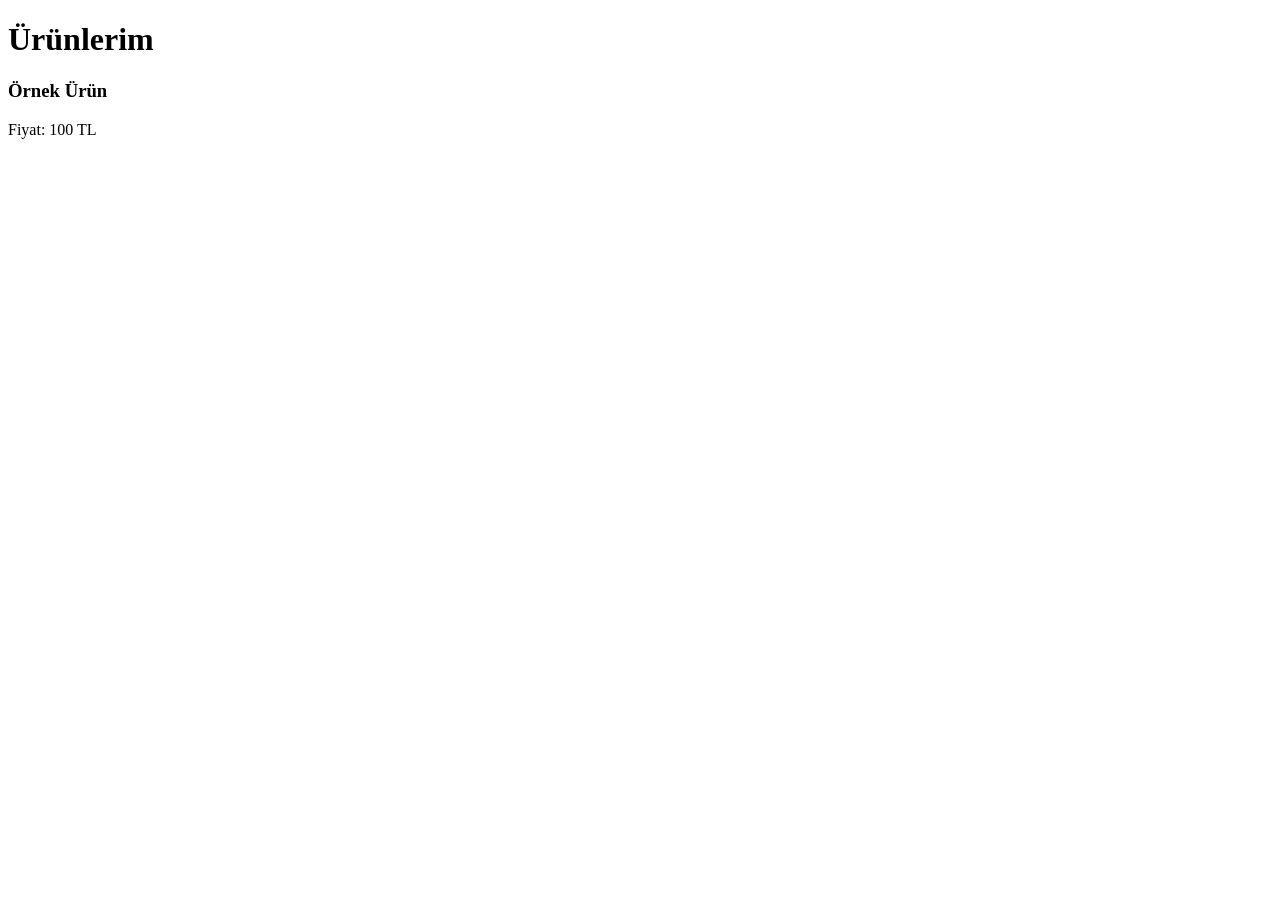
==== index.html @ 73a9cd56 "Add initial HTML structure for product page" ====
<!DOCTYPE html>
<html lang="tr">
<head>
    <meta charset="UTF-8">
    <link rel="stylesheet" href="stil.css">
    <title>3D Yazıcı Mağazam</title>
</head>
<body>
    <h1>Ürünlerim</h1>
    <div class="katalog">
        <div class="kart">
            <h3>Örnek Ürün</h3>
            <p>Fiyat: 100 TL</p>
        </div>
    </div>
</body>
</html>
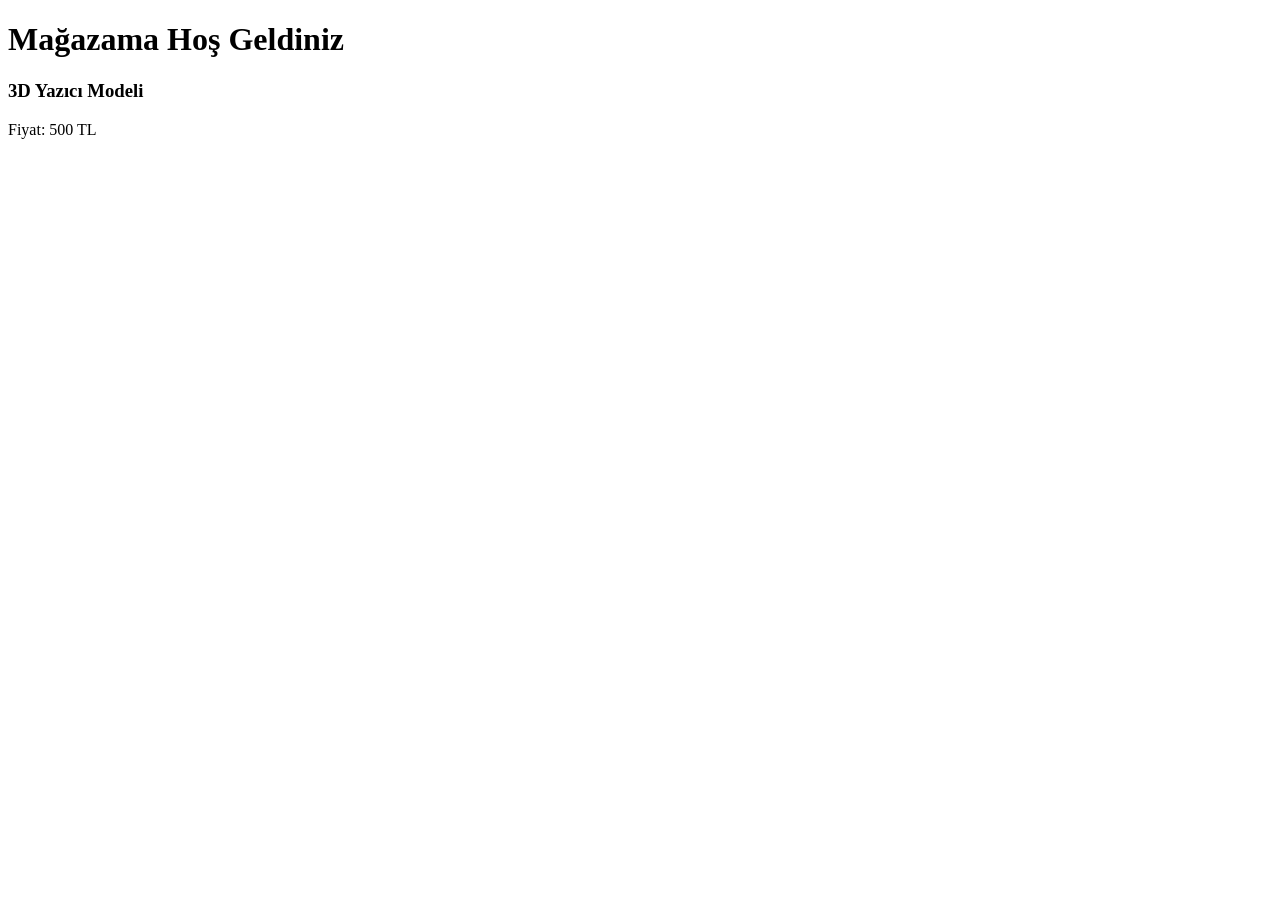
==== commit eb14422e: "Update index.html" ====
--- a/index.html
+++ b/index.html
@@ -6,11 +6,11 @@
     <title>3D Yazıcı Mağazam</title>
 </head>
 <body>
-    <h1>Ürünlerim</h1>
+    <h1>Mağazama Hoş Geldiniz</h1>
     <div class="katalog">
         <div class="kart">
-            <h3>Örnek Ürün</h3>
-            <p>Fiyat: 100 TL</p>
+            <h3>3D Yazıcı Modeli</h3>
+            <p>Fiyat: 500 TL</p>
         </div>
     </div>
 </body>
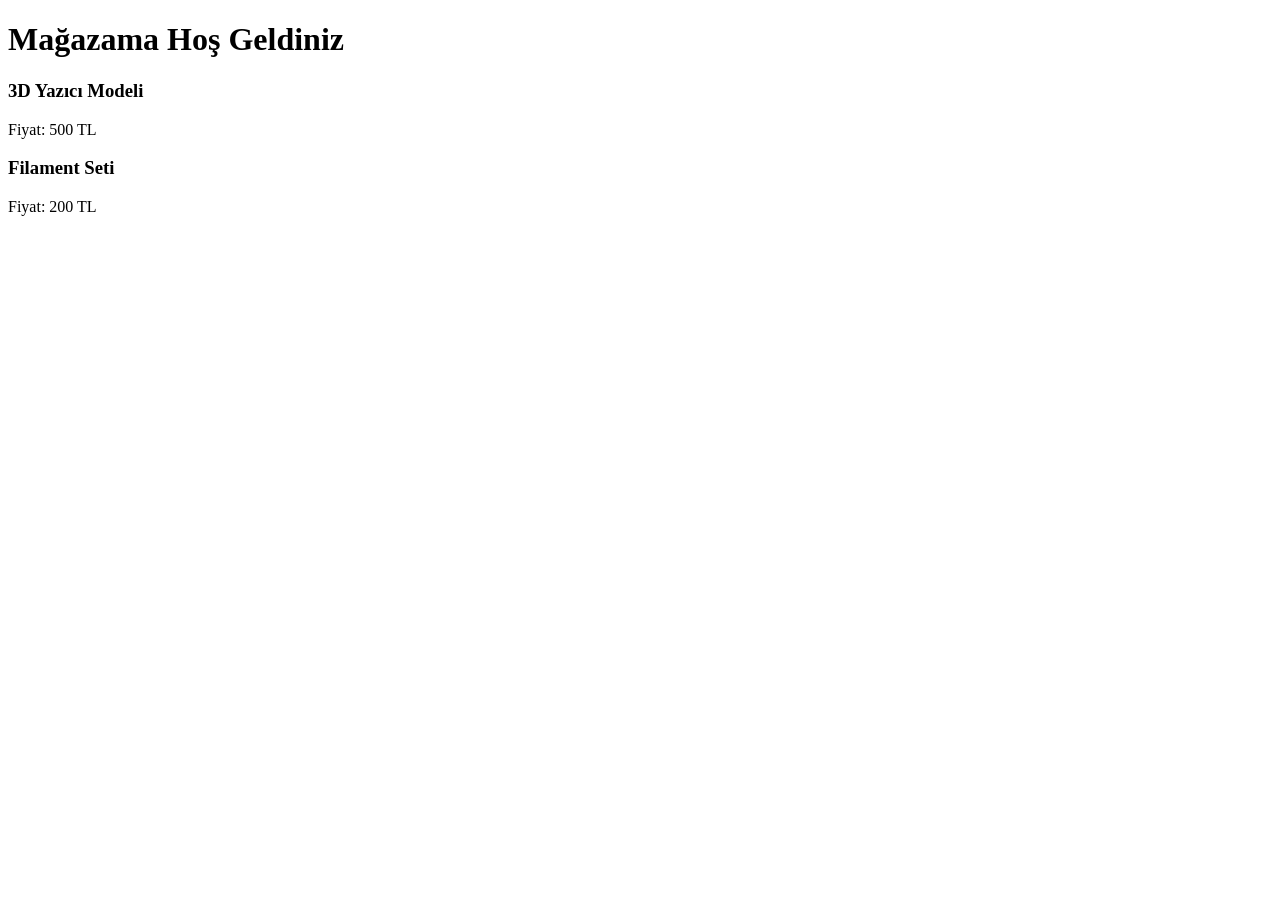
==== commit 5f865136: "Update index.html" ====
--- a/index.html
+++ b/index.html
@@ -8,10 +8,17 @@
 <body>
     <h1>Mağazama Hoş Geldiniz</h1>
     <div class="katalog">
-        <div class="kart">
-            <h3>3D Yazıcı Modeli</h3>
-            <p>Fiyat: 500 TL</p>
-        </div>
+    <!-- 1. Ürün -->
+    <div class="kart">
+        <h3>3D Yazıcı Modeli</h3>
+        <p>Fiyat: 500 TL</p>
     </div>
+
+    <!-- 2. Ürün (Bunu yeni ekledik) -->
+    <div class="kart">
+        <h3>Filament Seti</h3>
+        <p>Fiyat: 200 TL</p>
+    </div>
+</div>
 </body>
 </html>
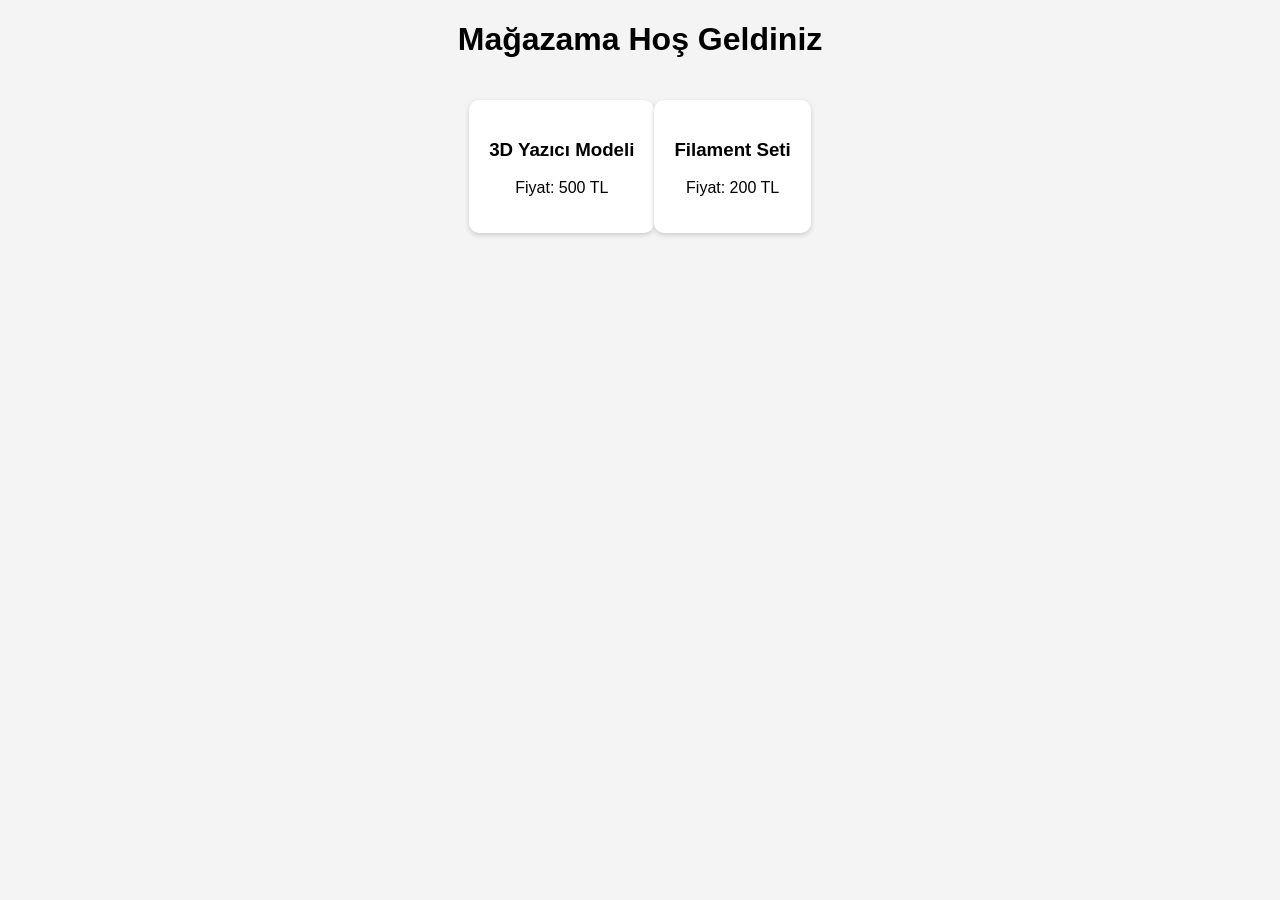
==== commit cc960539: "Update index.html" ====
--- a/index.html
+++ b/index.html
@@ -2,7 +2,7 @@
 <html lang="tr">
 <head>
     <meta charset="UTF-8">
-    <link rel="stylesheet" href="stil.css">
+    <link rel="stylesheet" href="style.css">
     <title>3D Yazıcı Mağazam</title>
 </head>
 <body>
--- a/style.css
+++ b/style.css
@@ -0,0 +1,3 @@
+body { font-family: sans-serif; text-align: center; background: #f4f4f4; }
+.katalog { display: flex; justify-content: center; padding: 20px; }
+.kart { background: white; padding: 20px; border-radius: 10px; box-shadow: 0 2px 5px #ccc; }
